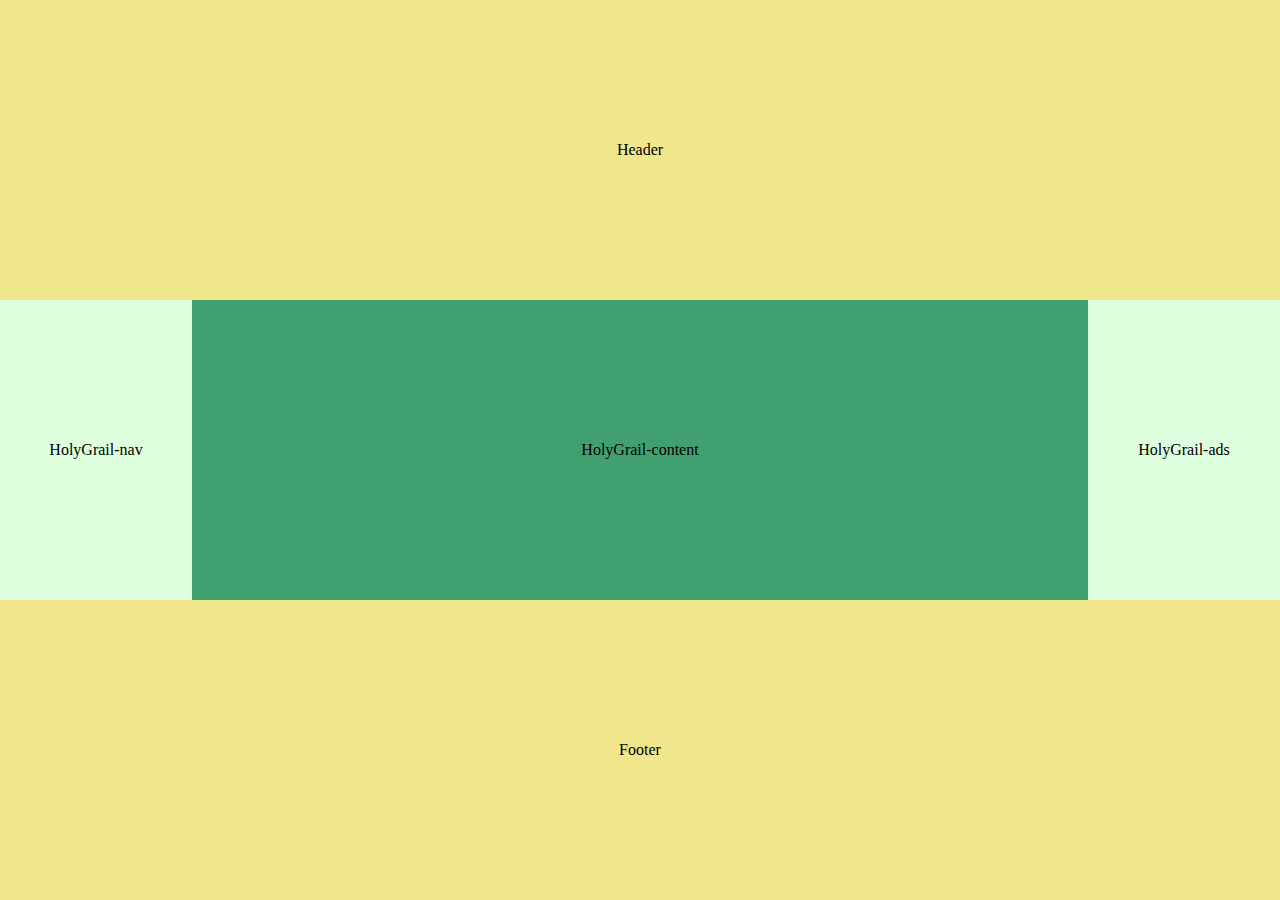
==== HolyGrailLayout.html @ ed9cb1a6 "test holy grail layout" ====
<!DOCTYPE html>
<html lang="en">
<head>
    <meta charset="UTF-8">
    <title>测试 圣杯布局（Holy Grail Layout）</title>
    <link rel="stylesheet" type="text/css" href="holygraillayout.css">
</head>
<body class="HolyGrail">
<header id="div_header" class="Header">Header</header>
<div id="div_middle" class="HolyGrail-body">
    <main id="div_main" class="HolyGrail-content">HolyGrail-content</main>
    <nav id="div_nav" class="HolyGrail-nav">HolyGrail-nav</nav>
    <aside id="div_ads" class="HolyGrail-ads">HolyGrail-ads</aside>
</div>
<footer id="div_footer" class="Footer">Footer</footer>
</body>
</html>
---- holygraillayout.css ----
.HolyGrail {
    display: flex;
    /*min-height: 100vh;*/
    flex-direction: column;
    margin: 0px;
    padding: 0px;
}

header,
footer {
    display: flex;
    flex: 1;
    background-color: khaki;
    justify-content: center;
    align-items: center;
}

html,
body {
    display: flex;
    height: 100%;
    width: 100%;
}

.HolyGrail-body {
    display: flex;
    flex: 1;
    justify-content: center;
}

.HolyGrail-content {
    display: flex;
    flex: 1;
    justify-content: center;
    align-items: center;
    background-color: #40a070;
}

.HolyGrail-nav, .HolyGrail-ads {
    display: flex;
    /* 两个边栏的宽度设为12em */
    flex: 0 0 12em;
    background-color: #ddffdd;
    justify-content: center;
    align-items: center;
}

.HolyGrail-nav {
    display: flex;
    /* 导航放到最左边 */
    order: -1;
}
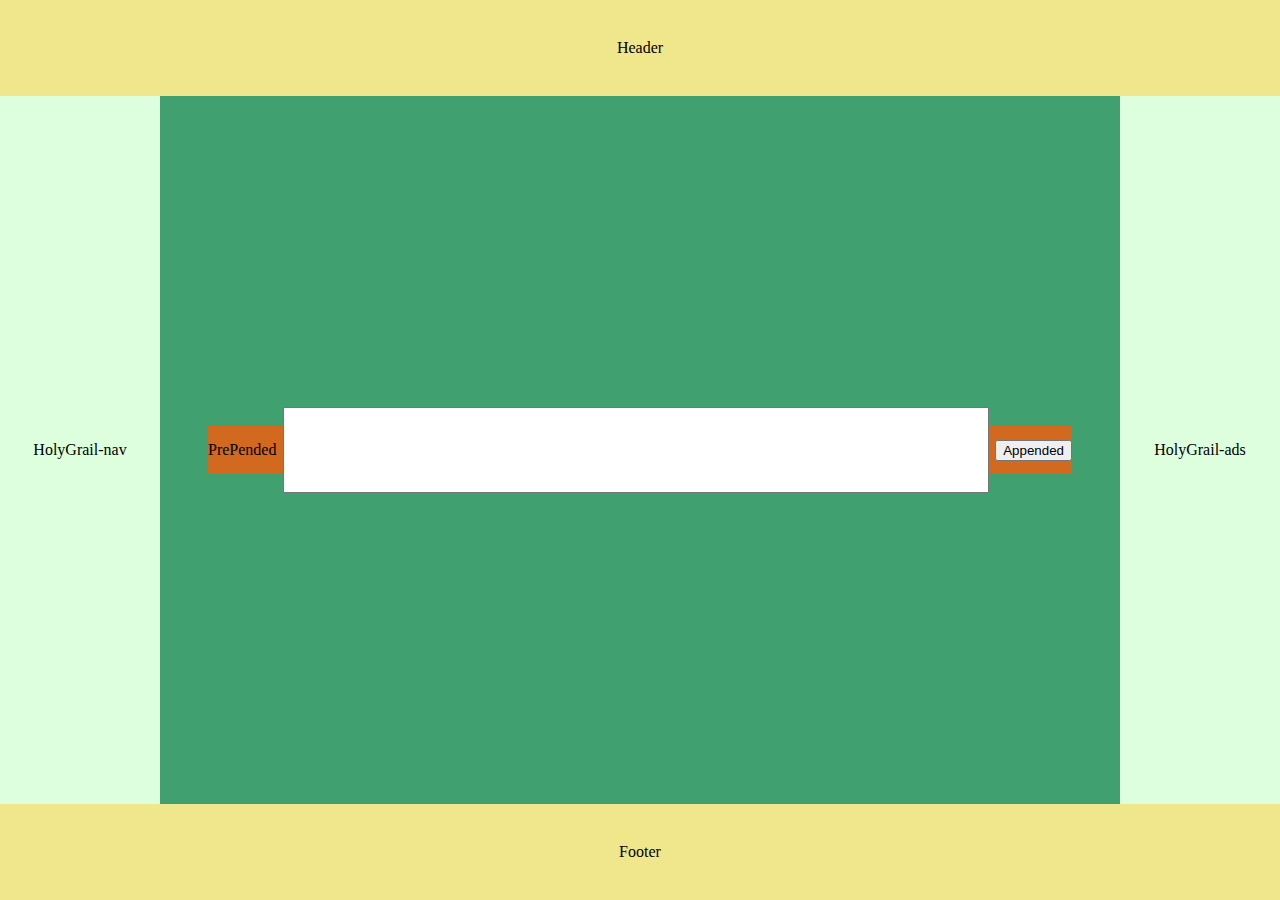
==== commit 1b1714df: "test flex css" ====
--- a/HolyGrailLayout.html
+++ b/HolyGrailLayout.html
@@ -8,7 +8,13 @@
 <body class="HolyGrail">
 <header id="div_header" class="Header">Header</header>
 <div id="div_middle" class="HolyGrail-body">
-    <main id="div_main" class="HolyGrail-content">HolyGrail-content</main>
+    <main id="div_main" class="HolyGrail-content">
+        <div class="InputAddOn">
+            <span class="InputAddOn-item">PrePended</span>
+            <input class="InputAddOn-field">
+            <button class="InputAddOn-item">Appended</button>
+        </div>
+    </main>
     <nav id="div_nav" class="HolyGrail-nav">HolyGrail-nav</nav>
     <aside id="div_ads" class="HolyGrail-ads">HolyGrail-ads</aside>
 </div>
--- a/holygraillayout.css
+++ b/holygraillayout.css
@@ -13,13 +13,14 @@
     background-color: khaki;
     justify-content: center;
     align-items: center;
+    max-height: 6em;
 }
 
 html,
 body {
     display: flex;
-    height: 100%;
-    width: 100%;
+    height: 100vh;
+    width: 100vw;
 }
 
 .HolyGrail-body {
@@ -38,8 +39,8 @@
 
 .HolyGrail-nav, .HolyGrail-ads {
     display: flex;
-    /* 两个边栏的宽度设为12em */
-    flex: 0 0 12em;
+    /* 两个边栏的宽度设为10em */
+    flex: 0 0 10em;
     background-color: #ddffdd;
     justify-content: center;
     align-items: center;
@@ -50,3 +51,32 @@
     /* 导航放到最左边 */
     order: -1;
 }
+
+@media (max-width: 768px) {
+    .HolyGrail-body {
+        flex-direction: column;
+        flex: 1;
+    }
+
+    .HolyGrail-nav,
+    .HolyGrail-ads,
+    .HolyGrail-content {
+        flex: auto;
+    }
+}
+
+.InputAddOn {
+    display: flex;
+    flex: 0 0 90%;
+    height: 3em;
+    align-items: center;
+    background-color: chocolate;
+}
+
+.InputAddOn-field {
+    display: flex;
+    flex: 1;
+    margin-left: 0.5em;
+    margin-right: 0.5em;
+    height: 6em;
+}
